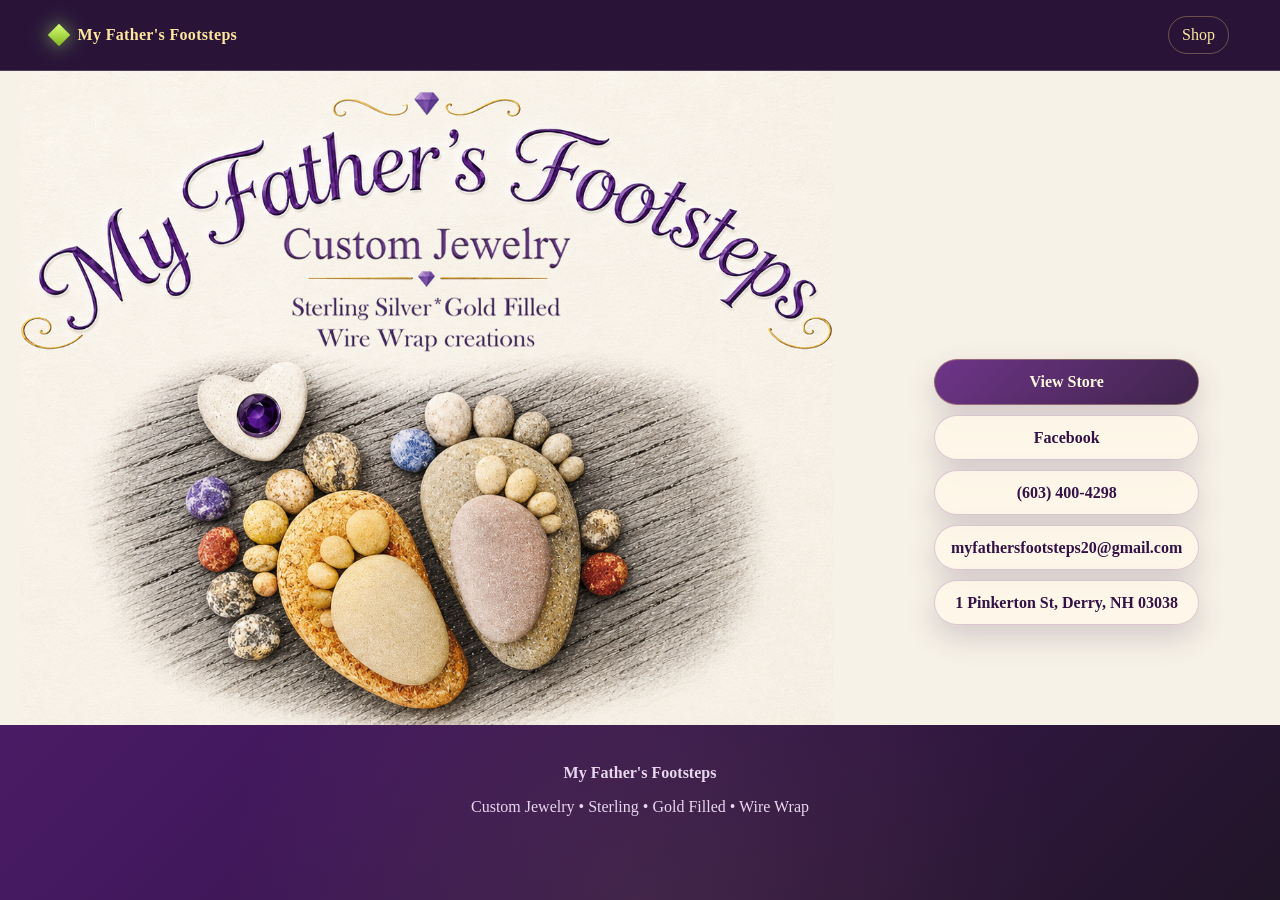
==== index.html @ fc2a20b9 "seo: Added the location to the description" ====
<!DOCTYPE html>
<html lang="en">
<head>
  <meta charset="UTF-8">
  <meta name="viewport" content="width=device-width, initial-scale=1.0">
  <title>My Father's Footsteps | Custom Wire Jewelry</title>
  <meta name="description" content="Custom handmade wire jewelry, sterling silver designs, gold filled wire wrap pieces, bracelets, pendants, and one-of-a-kind gifts. Located in Derry New Hampshire.">
  <link rel="stylesheet" href="styles.css">
</head>
<body>
  <header class="site-header">
    <a class="mini-brand" href="/" aria-label="My Father's Footsteps home">
      <span class="mini-gem" aria-hidden="true"></span>
      <span>My Father's Footsteps</span>
    </a>

    <nav class="site-nav" aria-label="Main navigation">
      <a class="nav-primary-button" href="https://myfathersfootsteps.square.site/s/shop?page=1&limit=180&sort_by=popularity_score&sort_order=desc" rel="noopener">Shop</a>
    </nav>
  </header>

  <main>
    <section class="hero hero-business-card" aria-labelledby="main-title">
      <h1 id="main-title" class="sr-only">My Father's Footsteps Custom Jewelry</h1>

      <div class="main-area">
        <img
          class="main-img"
          src="assets/main-banner-v2-compressed.png"
          aria-label="My Father's Footsteps promotional image - Custom Jewelry - Sterling Silver - Gold Filled - Wire Wrap creations"
        >
        <div class="main-menu" aria-label="Contact information">
          <a class="banner-pill purple-pill" href="https://myfathersfootsteps.square.site/s/shop?page=1&limit=180&sort_by=popularity_score&sort_order=desc" rel="noopener">View Store</a>
          <a class="banner-pill" href="https://www.facebook.com/susanjcarner" target="_blank" rel="noopener">Facebook</a>
          <a class="banner-pill" href="tel:+16034004298">(603) 400-4298</a>
          <a class="banner-pill" href="mailto:myfathersfootsteps20@gmail.com">myfathersfootsteps20@gmail.com</a>
          <a class="banner-pill" href="https://maps.app.goo.gl/ALo3UbDMQvHyfgKr9" target="_blank" rel="noopener">
            1 Pinkerton St, Derry, NH 03038
          </a>
        </div>
      </div>
    </section>
  </main>

  <div class="contact-modal" data-contact-modal aria-hidden="true">
    <div class="contact-modal-backdrop" data-contact-close></div>
    <section class="contact-modal-dialog" role="dialog" aria-modal="true" aria-labelledby="contact-modal-title" tabindex="-1">
      <button class="contact-modal-close" type="button" aria-label="Close contact information" data-contact-close>×</button>
      <div class="contact-modal-content">
        <p class="eyebrow">Contact My Father's Footsteps</p>
        <h2 id="contact-modal-title">My Father's Footsteps</h2>
        <p class="contact-modal-intro">1 Pinkerton St, Derry, NH 03038</p>

        <div class="contact-modal-grid">
          <a class="contact-pill" href="tel:+16034004298">
            <span>Phone</span>
            <strong>(603) 400-4298</strong>
          </a>
          <a class="contact-pill" href="mailto:myfathersfootsteps20@gmail.com">
            <span>Email</span>
            <strong>myfathersfootsteps20@gmail.com</strong>
          </a>
          <a class="contact-pill pink-pill" href="https://www.facebook.com/susanjcarner" target="_blank" rel="noopener">
            <span>Facebook</span>
            <strong>Message Page</strong>
          </a>
        </div>

        <div class="contact-modal-actions">
          <a class="btn" href="https://maps.app.goo.gl/ALo3UbDMQvHyfgKr9" target="_blank" rel="noopener">Open in Maps</a>
          <a class="btn btn-ghost" href="mailto:myfathersfootsteps20@gmail.com">Email Us</a>
        </div>
      </div>
    </section>
  </div>

  <footer class="site-footer">
    <p><strong>My Father's Footsteps</strong></p>
    <p><span class="nowrap">Custom Jewelry</span> • Sterling • <span class="nowrap">Gold Filled</span> • <span class="nowrap">Wire Wrap</span></p>
  </footer>

  <!-- <script src="script.js"></script> -->
</body>
</html>
---- styles.css ----
:root {
  --bg-purple: #5b2476;
  --bg-mid: #42185d;
  --bg-dark: #211528;
  --panel: rgba(255, 255, 255, 0.085);
  --gold: #f4d576;
  --gold-soft: #ffe7a0;
  --silver: #e7e7ef;
  --peridot: #9ed96d;
  --text: #fff8df;
  --muted: #e8d7ef;
  --shadow: rgba(0, 0, 0, 0.28);
  --border: rgba(255, 255, 255, 0.18);
}

* {
  box-sizing: border-box;
}

html {
  scroll-behavior: smooth;
}

body {
  margin: 0;
  min-height: 100vh;
  color: var(--text);
  font-family: Georgia, "Times New Roman", serif;
  background:
    radial-gradient(circle at 12% 5%, rgba(183, 113, 214, 0.36), transparent 34%),
    radial-gradient(circle at 82% 18%, rgba(158, 217, 109, 0.18), transparent 30%),
    radial-gradient(circle at 50% 100%, rgba(244, 213, 118, 0.08), transparent 38%),
    linear-gradient(135deg, var(--bg-purple) 0%, var(--bg-mid) 48%, var(--bg-dark) 100%);
}

body::before {
  content: "";
  position: fixed;
  inset: 0;
  pointer-events: none;
  background-image:
    linear-gradient(rgba(255,255,255,0.035) 1px, transparent 1px),
    linear-gradient(90deg, rgba(255,255,255,0.035) 1px, transparent 1px);
  background-size: 46px 46px;
  -webkit-mask-image: linear-gradient(to bottom, rgba(0,0,0,0.75), transparent 80%);
  mask-image: linear-gradient(to bottom, rgba(0,0,0,0.75), transparent 80%);
}

a {
  color: inherit;
}

h1,
h2,
h3,
p {
  margin-top: 0;
}

.site-header {
  position: sticky;
  top: 0;
  z-index: 20;
  display: flex;
  justify-content: space-between;
  align-items: center;
  gap: 1rem;
  padding: 1rem clamp(1rem, 4vw, 4rem);
  background: hsl(275, 47%, 15%);
  border-bottom: 1px solid var(--border);
  -webkit-backdrop-filter: blur(16px);
  backdrop-filter: blur(16px);
}

.mini-brand {
  display: inline-flex;
  align-items: center;
  gap: 0.65rem;
  text-decoration: none;
  font-weight: 700;
  letter-spacing: 0.02em;
  color: var(--gold-soft);
}

.mini-gem {
  box-shadow: 0 0 18px rgba(158, 217, 109, 0.75);
  width: 16px;
  height: 16px;
  display: inline-block;
  transform: rotate(45deg);
  background: linear-gradient(135deg, #d7ff75, #7fb51f);
  /* border: 1px solid rgba(255, 255, 255, .7); */
}

.site-nav {
  display: flex;
  flex-wrap: wrap;
  justify-content: flex-end;
  gap: 0.35rem;
}

.site-nav a {
  text-decoration: none;
  padding: 0.55rem 0.8rem;
  border-radius: 999px;
  color: var(--muted);
  transition: background 160ms ease, color 160ms ease, transform 160ms ease;
}

.site-nav a:hover,
.site-nav a:focus-visible {
  color: #fff;
  background: rgba(255,255,255,0.12);
  transform: translateY(-1px);
}

.section-pad {
  padding: clamp(3rem, 7vw, 7rem) clamp(1rem, 5vw, 5rem);
}

.sr-only {
  position: absolute;
  width: 1px;
  height: 1px;
  padding: 0;
  margin: -1px;
  overflow: hidden;
  clip: rect(0, 0, 0, 0);
  white-space: nowrap;
  border: 0;
}

.hero-business-card {
  padding: clamp(2rem, 5vw, 4.8rem) clamp(1rem, 5vw, 5rem) clamp(2.2rem, 4vw, 4rem);
}

.business-card-hero {
  position: relative;
  overflow: hidden;
  width: min(100%, 1360px);
  aspect-ratio: 1672 / 941;
  margin: 0 auto;
  border: 1px solid rgba(255,255,255,0.28);
  border-radius: clamp(1.1rem, 2vw, 2rem);
  background-image: url("assets/main-banner.png");
  background-repeat: no-repeat;
  background-position: center;
  background-size: cover;
  box-shadow:
    0 34px 90px rgba(0, 0, 0, 0.36),
    inset 0 1px 0 rgba(255, 255, 255, 0.30);
}

.business-card-hero::before {
  content: "";
  position: absolute;
  inset: 0;
  pointer-events: none;
  background:
    linear-gradient(90deg, rgba(255, 250, 240, 0.42) 0%, rgba(255, 250, 240, 0) 24%),
    linear-gradient(270deg, rgba(255, 250, 240, 0.48) 0%, rgba(255, 250, 240, 0) 32%),
    linear-gradient(180deg, rgba(255, 250, 240, 0.10), rgba(255, 250, 240, 0));
}

.banner-link {
  position: absolute;
  z-index: 2;
  display: grid;
  gap: clamp(0.45rem, 0.8vw, 0.7rem);
}

.banner-link-left {
  left: clamp(1rem, 3.2vw, 3rem);
  top: 50%;
  transform: translateY(-50%);
}

.banner-link-right {
  right: clamp(1rem, 3.2vw, 3rem);
  top: 50%;
  width: min(28%, 360px);
  transform: translateY(-50%);
}

.banner-pill {
  display: inline-flex;
  align-items: center;
  justify-content: center;
  min-height: 2.75rem;
  padding: 0.75rem 1rem;
  color: #351246;
  font-weight: 700;
  text-align: center;
  text-decoration: none;
  line-height: 1.2;
  border: 1px solid rgba(106, 47, 129, 0.24);
  border-radius: 999px;
  background: rgba(255, 248, 233, 0.86);
  box-shadow: 0 12px 30px rgba(53, 18, 70, 0.18);
  -webkit-backdrop-filter: blur(8px);
  backdrop-filter: blur(8px);
  transition: transform 160ms ease, box-shadow 160ms ease, background 160ms ease;
}

.banner-pill:hover,
.banner-pill:focus-visible {
  transform: translateY(-2px);
  background: rgba(255, 250, 240, 0.96);
  box-shadow: 0 18px 40px rgba(53, 18, 70, 0.25);
}

.purple-pill {
  color: #fff8df;
  background: linear-gradient(135deg, rgba(98, 37, 128, 0.92), rgba(47, 18, 62, 0.92));
  border-color: rgba(244, 213, 118, 0.34);
}

.purple-pill:hover,
.purple-pill:focus-visible {
  background: linear-gradient(135deg, rgba(119, 49, 151, 0.96), rgba(60, 25, 78, 0.96));
}

.hero-buttons,
.contact-actions {
  display: flex;
  flex-wrap: wrap;
  justify-content: center;
  gap: 0.8rem;
  margin-top: 1.5rem;
}

.btn {
  display: inline-flex;
  align-items: center;
  justify-content: center;
  min-height: 3rem;
  padding: 0.85rem 1.15rem;
  border: 0;
  border-radius: 999px;
  font: inherit;
  font-weight: 700;
  text-decoration: none;
  cursor: pointer;
  box-shadow: 0 14px 30px var(--shadow);
  transition: transform 160ms ease, box-shadow 160ms ease, opacity 160ms ease;
}

.btn:hover,
.btn:focus-visible {
  transform: translateY(-2px);
  box-shadow: 0 18px 42px rgba(0, 0, 0, 0.34);
}

.btn.gold {
  color: #2b1a05;
  background: linear-gradient(135deg, #fff2b8, var(--gold) 52%, #d6aa38);
}

.btn.silver {
  color: #251330;
  background: linear-gradient(135deg, #ffffff, var(--silver) 55%, #b9b7c5);
}

.btn.ghost {
  color: var(--gold-soft);
  background: rgba(255,255,255,0.08);
  border: 1px solid rgba(244, 213, 118, 0.28);
}

.btn.full {
  width: 100%;
}

.info-strip,
.contact-panel {
  position: relative;
  margin: 0 clamp(1rem, 5vw, 5rem) clamp(2rem, 5vw, 4rem);
  border: 1px solid var(--border);
  border-radius: 2rem;
  background: var(--panel);
  box-shadow: 0 22px 50px rgba(0,0,0,0.20);
  -webkit-backdrop-filter: blur(14px);
  backdrop-filter: blur(14px);
}

.section-heading {
  max-width: 760px;
  margin-bottom: 1.4rem;
}

.eyebrow {
  margin: 0 0 0.7rem;
  color: var(--gold-soft);
  font-size: 0.82rem;
  font-weight: 700;
  letter-spacing: 0.16em;
  text-transform: uppercase;
}

h2 {
  margin-bottom: 0.85rem;
  font-size: clamp(2rem, 4vw, 3.2rem);
  color: var(--gold-soft);
}

h3 {
  margin-bottom: 0.6rem;
  font-size: 1.45rem;
  color: var(--silver);
}

.section-heading p,
.price-card p,
.contact-panel p,
.contact-modal p {
  color: var(--muted);
  font-size: 1.05rem;
  line-height: 1.7;
}

.price-grid {
  display: grid;
  grid-template-columns: repeat(3, minmax(0, 1fr));
  gap: 1rem;
}

.price-card {
  padding: 1.4rem;
  border-radius: 1.3rem;
  background: rgba(255,255,255,0.08);
  border: 1px solid rgba(255,255,255,0.1);
}

.price-card strong {
  color: var(--gold-soft);
}

.contact-panel {
  display: flex;
  justify-content: space-between;
  align-items: center;
  gap: 1.5rem;
}

.contact-actions {
  justify-content: flex-end;
  margin-top: 0;
}

.site-footer {
  padding: 0 1rem;
  text-align: center;
  color: var(--muted);
}

@media (max-width: 1100px) {
  .banner-link-right {
    width: min(33%, 320px);
  }

  .banner-pill {
    min-height: 2.45rem;
    padding: 0.62rem 0.78rem;
    font-size: 0.92rem;
  }
}

@media (max-width: 900px) {
  .contact-panel {
    flex-direction: column;
    align-items: flex-start;
  }

  .contact-actions {
    justify-content: flex-start;
  }

  .price-grid {
    grid-template-columns: 1fr;
  }

  .business-card-hero {
    aspect-ratio: auto;
    min-height: 680px;
    background-size: cover;
  }

  .banner-link-left,
  .banner-link-right {
    left: 50%;
    right: auto;
    width: min(88%, 420px);
    transform: translateX(-50%);
  }

  .banner-link-left {
    top: auto;
    bottom: 1rem;
  }

  .banner-link-right {
    top: auto;
    bottom: 4.8rem;
  }
}

@media (max-width: 640px) {
  .site-header {
    padding-inline: 1rem;
  }

  .hero-business-card,
  .section-pad {
    padding-inline: 1rem;
  }

  .business-card-hero {
    min-height: 620px;
    background-size: auto 100%;
  }

  .hero-buttons,
  .contact-actions {
    flex-direction: column;
    align-items: stretch;
  }

  .btn {
    width: 100%;
  }
}

/* Edge-to-edge hero banner update */
.hero-business-card {
  padding: 0 0 clamp(1.5rem, 3vw, 3rem);
}

.business-card-hero {
  width: 100vw;
  max-width: none;
  margin-left: calc(50% - 50vw);
  margin-right: calc(50% - 50vw);
  border-left: 0;
  border-right: 0;
  border-radius: 0;
  box-shadow:
    0 30px 80px rgba(0, 0, 0, 0.28),
    inset 0 1px 0 rgba(255, 255, 255, 0.22);
}

/* Move clickable overlay buttons down a bit */
.banner-link-left,
.banner-link-right {
  top: 61%;
}

@media (max-width: 900px) {
  .business-card-hero {
    width: 100vw;
    margin-left: calc(50% - 50vw);
    margin-right: calc(50% - 50vw);
    border-radius: 0;
  }

  .banner-link-left,
  .banner-link-right {
    top: auto;
  }

  .banner-link-right {
    bottom: 3.8rem;
  }

  .banner-link-left {
    bottom: 0.65rem;
  }
}

@media (max-width: 640px) {
  .hero-business-card {
    padding-inline: 0;
  }

  .business-card-hero {
    min-height: 620px;
  }
}

/* Contact modal */
a.nav-primary-button,
button.nav-primary-button
{
  appearance: none;
  background: transparent;
  font: inherit;
  cursor: pointer;
  padding: 0.55rem 0.8rem;
  border-radius: 999px;
  transition: background 160ms ease, color 160ms ease, transform 160ms ease;
  color: var(--gold-soft);
  border: 1px solid rgba(244, 213, 118, 0.32);
}

.nav-primary-button:hover,
.nav-primary-button:focus-visible {
  color: #fff;
  background: rgba(255,255,255,0.12);
  transform: translateY(-1px);
  outline: none;
}

.contact-modal {
  position: fixed;
  inset: 0;
  z-index: 9999;
  display: none;
  align-items: center;
  justify-content: center;
  padding: 24px;
}

.contact-modal.is-open {
  display: flex;
}

.contact-modal-backdrop {
  position: absolute;
  inset: 0;
  background: rgba(5, 8, 16, .72);
  -webkit-backdrop-filter: blur(8px);
  backdrop-filter: blur(8px);
}

.contact-modal-dialog {
  position: relative;
  width: min(980px, 100%);
  min-height: min(680px, calc(100vh - 48px));
  border-radius: 32px;
  overflow: hidden;
  border: 1px solid rgba(255,255,255,.5);
  box-shadow: 0 30px 90px rgba(0,0,0,.35);
  background:
    linear-gradient(90deg, rgba(8, 12, 20, .84) 0%, rgba(8, 12, 20, .64) 42%, rgba(8, 12, 20, .22) 100%),
    url("assets/main-banner.png") center / cover no-repeat;
  color: #fff;
  outline: none;
}

.contact-modal-content {
  width: min(560px, 100%);
  min-height: inherit;
  padding: clamp(2rem, 5vw, 4rem);
  display: flex;
  flex-direction: column;
  justify-content: center;
  gap: 1.15rem;
}

.contact-modal-content .eyebrow {
  color: #ffd166;
}

.contact-modal-content h2 {
  margin: 0;
  color: #fff;
  font-size: clamp(2.4rem, 5vw, 4.6rem);
  line-height: .95;
  letter-spacing: -.055em;
}

.contact-modal-intro {
  margin: 0;
  color: rgba(255,255,255,.88);
  font-size: 1.15rem;
  font-weight: 800;
}

.contact-modal-grid {
  display: grid;
  gap: .75rem;
  margin-top: .65rem;
}

.contact-pill {
  display: flex;
  justify-content: space-between;
  gap: 1rem;
  align-items: center;
  padding: 1rem 1.1rem;
  border-radius: 18px;
  background: rgba(255,255,255,.92);
  color: #151923;
  border: 1px solid rgba(255,255,255,.65);
  box-shadow: 0 14px 35px rgba(0,0,0,.18);
  text-decoration: none;
  transition: transform .18s ease, box-shadow .18s ease;
}

.contact-pill span {
  color: #5b6474;
  font-weight: 900;
}

.contact-pill strong {
  white-space: nowrap;
  font-size: 1.05rem;
}

.contact-pill:hover,
.contact-pill:focus-visible {
  transform: translateY(-2px);
  color: #151923;
  box-shadow: 0 18px 42px rgba(0,0,0,.24);
  outline: none;
}

.pink-pill {
  background: linear-gradient(135deg, #7b3fb3, #ffd166);
  color: #1f1300;
}

.pink-pill span {
  color: rgba(31,19,0,.75);
}

.contact-modal-actions {
  display: flex;
  flex-wrap: wrap;
  gap: .85rem;
  margin-top: .8rem;
}

.contact-modal-actions .btn-ghost {
  color: #fff;
  border-color: rgba(255,255,255,.6);
  background: rgba(255,255,255,.12);
  box-shadow: none;
}

.contact-modal-actions .btn-ghost:hover,
.contact-modal-actions .btn-ghost:focus-visible {
  color: #111827;
  background: #ffffff;
}

.contact-modal-close {
  position: absolute;
  top: 18px;
  right: 18px;
  width: 46px;
  height: 46px;
  border-radius: 999px;
  border: 1px solid rgba(255,255,255,.65);
  background: rgba(255,255,255,.94);
  color: #111827;
  font-size: 2rem;
  line-height: 1;
  cursor: pointer;
  z-index: 2;
  box-shadow: 0 14px 35px rgba(0,0,0,.18);
}

.contact-modal-close:hover,
.contact-modal-close:focus-visible {
  transform: scale(1.04);
  outline: none;
}

body.modal-open {
  overflow: hidden;
}

.nowrap {
  white-space: nowrap;
}

@media (max-width: 700px) {
  .contact-modal {
    padding: 12px;
    align-items: stretch;
  }

  .contact-modal-dialog {
    min-height: calc(100vh - 24px);
    border-radius: 24px;
    background-position: 58% center;
  }

  .contact-modal-content {
    min-height: calc(100vh - 24px);
    padding: 5.5rem 1.2rem 1.4rem;
    justify-content: flex-start;
  }

  .contact-pill {
    align-items: flex-start;
    flex-direction: column;
    gap: .25rem;
  }

  .contact-pill strong {
    white-space: normal;
    overflow-wrap: anywhere;
  }

  .contact-modal-actions {
    display: grid;
  }
}

/******************************************************************************/

.main-area {
  display: grid;
  grid-template-columns: 2fr 1fr;
  justify-items: center;
  background-color: #F7F2E7;
}

.main-img {
  max-width: 100%;
  max-height: calc(100vh - 200px);
  padding: 0 20px;
}

.main-menu {
  display: flex;
  flex-direction: column;
  justify-content: end;
  margin: 20px;
  margin-bottom: 100px;
  gap: 10px;
  max-width: 320px;
}

@media (max-width: 900px) {
  .main-area {
    display: flex;
    flex-direction: column;
    align-items: center;
  }

  .main-img {
    max-height: 500px;
  }

  .main-menu {
    margin: 20px;
  }
}
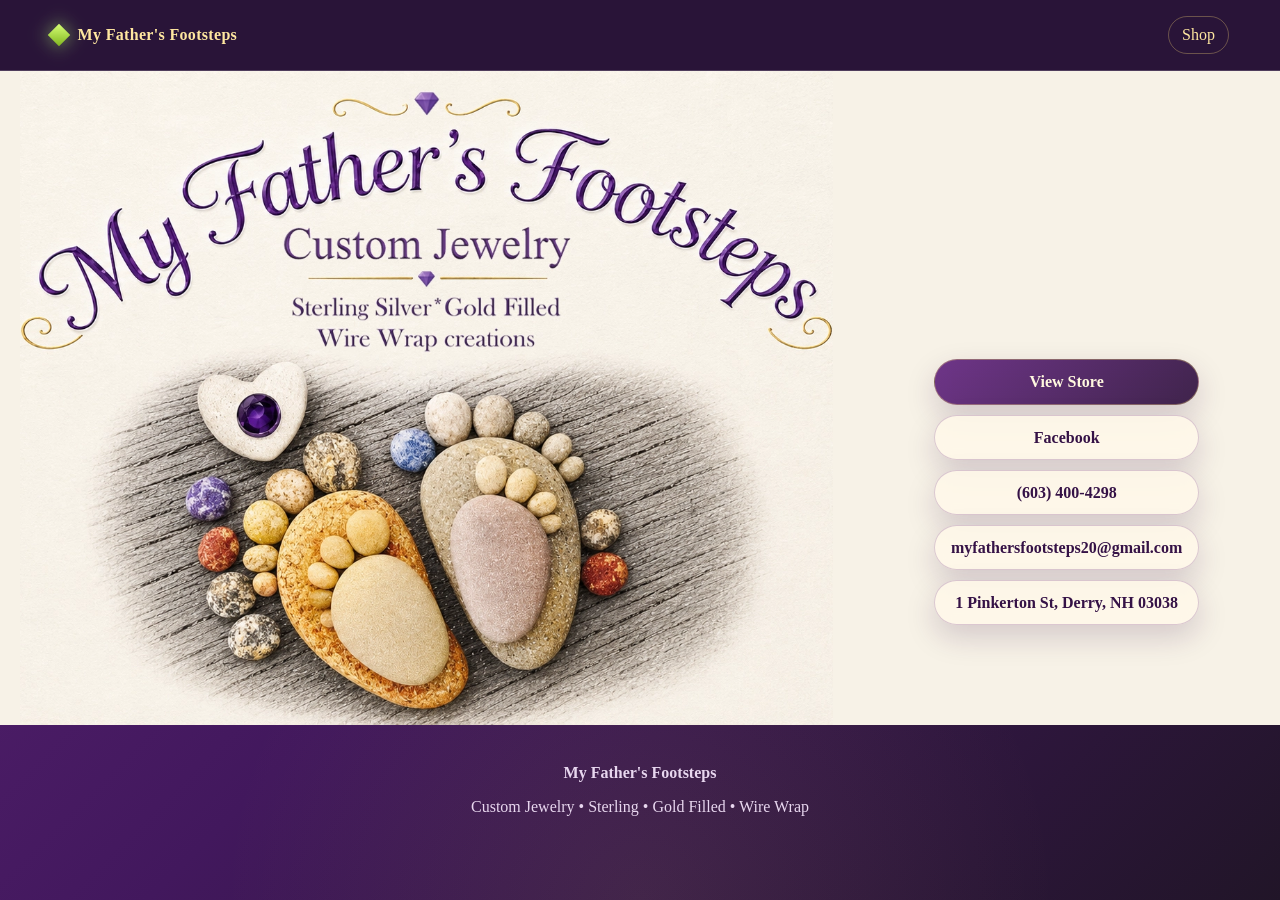
==== commit 3e69a83a: "Converted the main banner image into a webp" ====
--- a/index.html
+++ b/index.html
@@ -5,6 +5,7 @@
   <meta name="viewport" content="width=device-width, initial-scale=1.0">
   <title>My Father's Footsteps | Custom Wire Jewelry</title>
   <meta name="description" content="Custom handmade wire jewelry, sterling silver designs, gold filled wire wrap pieces, bracelets, pendants, and one-of-a-kind gifts. Located in Derry New Hampshire.">
+  <meta name="keywords" content="jeweler, custom jewelry">
   <link rel="stylesheet" href="styles.css">
 </head>
 <body>
@@ -26,7 +27,7 @@
       <div class="main-area">
         <img
           class="main-img"
-          src="assets/main-banner-v2-compressed.png"
+          src="assets/main-banner-v2-compressed.webp"
           aria-label="My Father's Footsteps promotional image - Custom Jewelry - Sterling Silver - Gold Filled - Wire Wrap creations"
         >
         <div class="main-menu" aria-label="Contact information">
